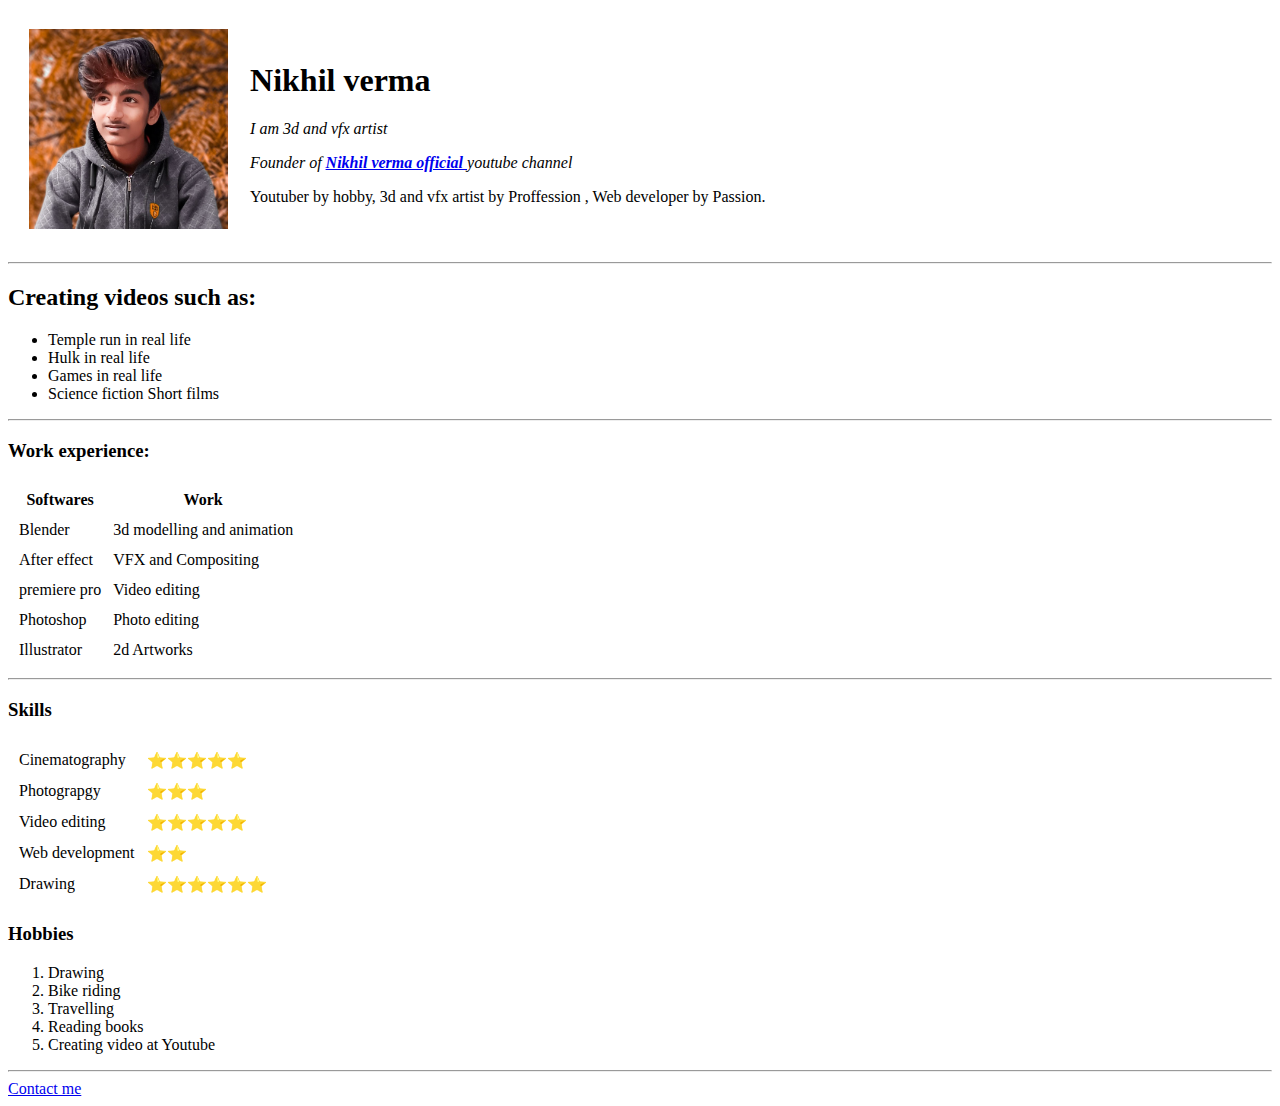
==== index.html @ e6aca225 "Add files via upload" ====
<!DOCTYPE html>
<html>
    <head>
        <meta charset="utf-8">
        <meta name="viewport" content="width=device-width, initial-scale=1.0">
        <title>Nikhil'S personal site</title>
        <link rel="stylesheet" href="CSS\styles.css">
    </head>

    <body>
      <table cellspacing="20">
    <tr> 
       <td><img height="200" src="Nikhil.jpeg"></td>
       <td>  <h1>Nikhil verma </h1>   
      <p> <em>I am 3d and vfx artist </em> </p>
        <p> 
        <em>Founder of <strong> <a href="https://www.youtube.com/channel/UCeqCVHBYY7RxfATwxi4lCFg">Nikhil verma official </a>  </strong>  youtube channel </em> 
      </p>
      <p>Youtuber by hobby, 3d and vfx artist by Proffession , Web developer by Passion.</p> </td>

    </tr>
      </table>
      <hr>
    <H2>Creating videos such as:</H2>
    
    <ul> 
     <li> Temple run in real life </li>
     <li> Hulk in real life </li>
     <li>Games in real life</li>
     <li>Science fiction Short films </li>
    </ul>
    <hr>
    <h3>Work experience: </h3>
    <table cellspacing="10" > 
      
      <thead>
        <tr>
          <th>Softwares</th>
          <th>Work</th>
      </tr>
  </thead>
        <tr>
          <td>Blender</td>
          <td>3d modelling and animation</td>
      </tr>
      <tr>
          <td>After effect </td>
          <td>VFX and Compositing</td>
      </tr>
      <tr>
        <td>premiere pro</td>
        <td>Video editing </td>
    </tr>
      <tr>
          <td>Photoshop</td>
          <td>Photo editing</td>
      </tr>
      <tr>
        <td>Illustrator</td>
        <td>2d Artworks</td>
    
    </table>
    <hr>

    <h3>Skills</h3>
    <table cellspacing="10">
      <tr>
        <td>Cinematography</td> 
        <td>⭐⭐⭐⭐⭐</td> </tr>
        <td>Photograpgy</td> 
        <td>⭐⭐⭐</td> </tr>
        <td>Video editing</td> 
        <td>⭐⭐⭐⭐⭐</td> </tr>
        <td>Web development</td> 
        <td>⭐⭐</td> </tr>
        <td>Drawing</td>
        <td>⭐⭐⭐⭐⭐⭐</td> </tr>
      </tr>
    </table>
    
    <h3>Hobbies </h3>
    <ol>
        <li>Drawing</li>
        <li>Bike riding</li>
        <li>Travelling</li>
        <li>Reading books </li>
        <li>Creating video at Youtube </li>
    </ol> 

    <hr>
    
    <a href="contact me.html"> Contact me </a>


    </body>
    </html>
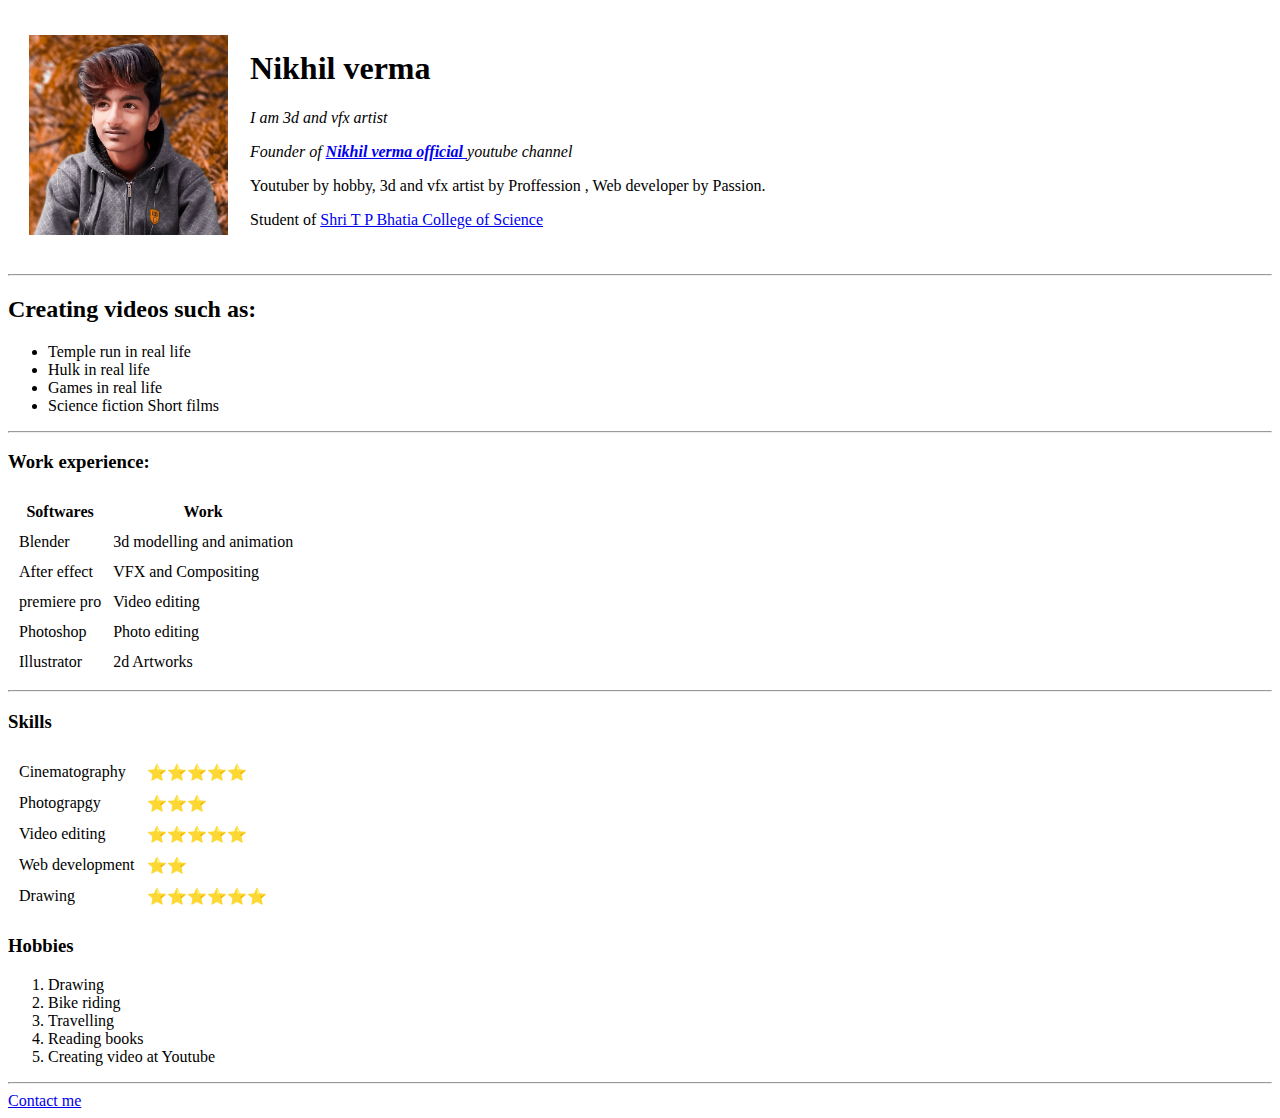
==== commit 60862412: "Update index.html" ====
--- a/index.html
+++ b/index.html
@@ -4,7 +4,7 @@
         <meta charset="utf-8">
         <meta name="viewport" content="width=device-width, initial-scale=1.0">
         <title>Nikhil'S personal site</title>
-        <link rel="stylesheet" href="CSS\styles.css">
+        <link rel="stylesheet" href="styles.css">
     </head>
 
     <body>
@@ -16,7 +16,9 @@
         <p> 
         <em>Founder of <strong> <a href="https://www.youtube.com/channel/UCeqCVHBYY7RxfATwxi4lCFg">Nikhil verma official </a>  </strong>  youtube channel </em> 
       </p>
-      <p>Youtuber by hobby, 3d and vfx artist by Proffession , Web developer by Passion.</p> </td>
+      <p>Youtuber by hobby, 3d and vfx artist by Proffession , Web developer by Passion.</p> 
+           <p> Student of <a href="https://tpbhatiacollege.com/">Shri T P Bhatia College of Science</a> </P> 
+        </td>
 
     </tr>
       </table>
@@ -93,4 +95,4 @@
 
 
     </body>
-    </html>+    </html>
